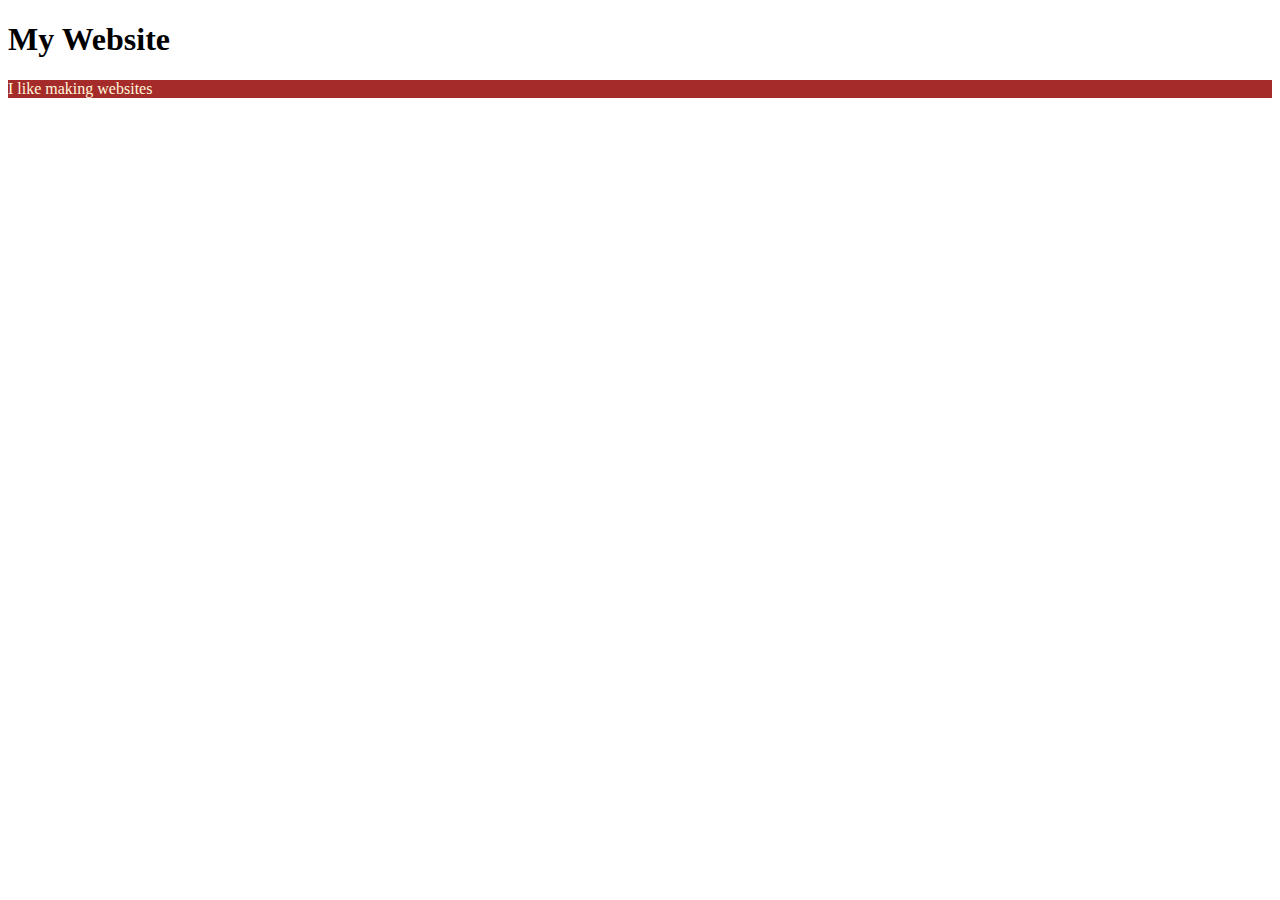
==== index.html @ c3ff9fb4 "adding file" ====
<!DOCTYPE html>
<html lang="en">
<head>
    <meta charset="UTF-8">
    <meta name="viewport" content="width=device-width, initial-scale=1.0">
    <meta http-equiv="X-UA-Compatible" content="ie=edge">
    <title>Document</title>
</head>
<body>
    <title>My website</title>

    <h1>My Website</h1>

    <p style="background-color: brown;color: cornsilk;">I like making websites</p>
</body>
</html>
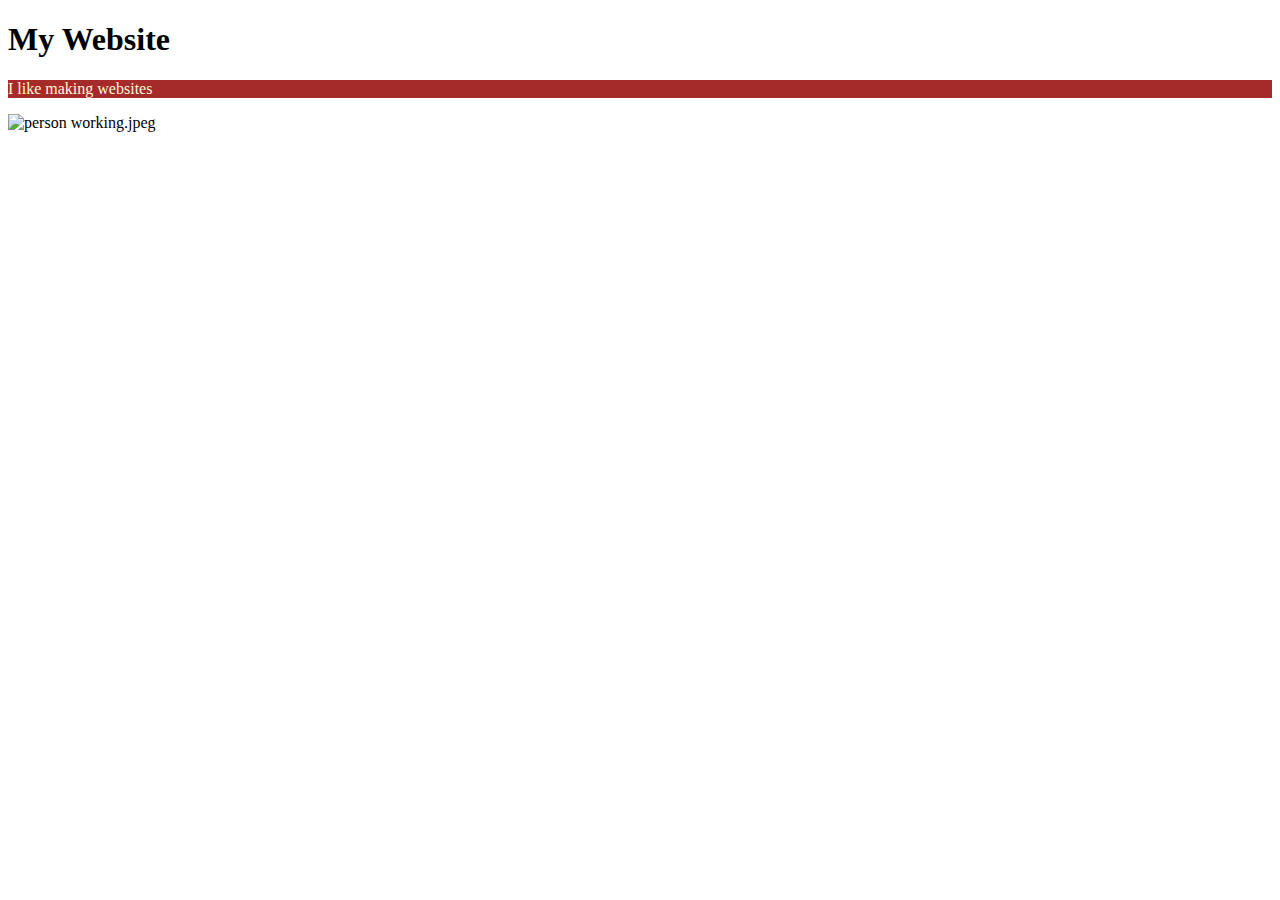
==== commit d2e8a37c: "adding file" ====
--- a/index.html
+++ b/index.html
@@ -12,5 +12,9 @@
     <h1>My Website</h1>
 
     <p style="background-color: brown;color: cornsilk;">I like making websites</p>
+
+    <img src="https://miro.medium.com/max/3960/0*HICLyAdNSIyT0ODU.jpg" alt="person working.jpeg"
+
 </body>
+
 </html>